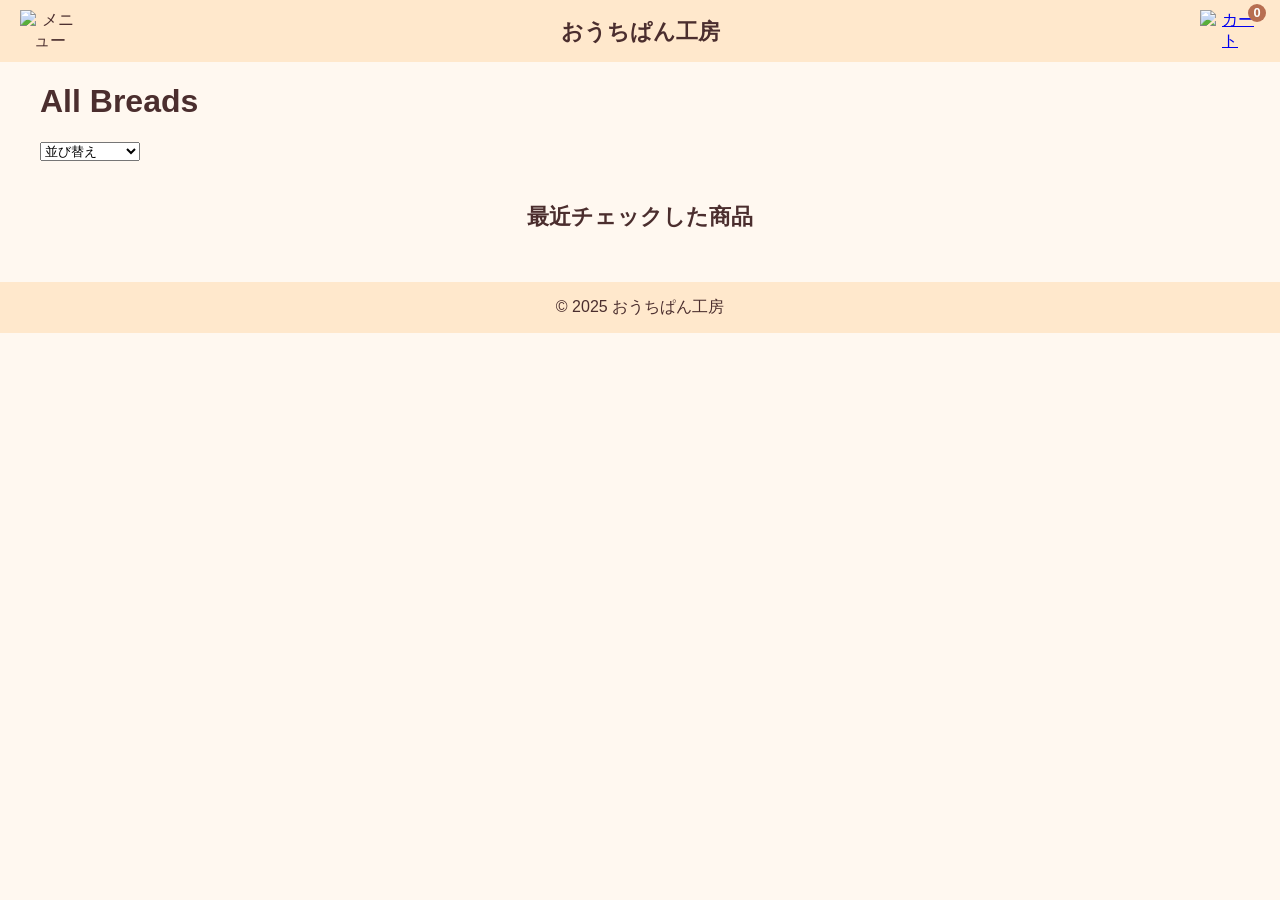
==== all-breads.html @ d44b136e "all-breads.htmlを作成" ====
<!DOCTYPE html>
<html lang="ja">
<head>
  <meta charset="UTF-8" />
  <meta name="viewport" content="width=device-width, initial-scale=1.0" />
  <title>全商品 | おうちぱん工房</title>

  <link rel="stylesheet" href="css/base.css" />
  <link rel="stylesheet" href="css/products.css" />
</head>
<body>
  <header class="site-header">
    <div class="header-left">
      <img src="images/icon/hamburger.png" alt="メニュー" class="menu-icon" onclick="toggleMenu()">
    </div>
    <div class="header-center">
      <a href="index.html" class="logo">おうちぱん工房</a>
    </div>
    <div class="header-right">
      <a href="cart.html" class="cart-icon">
        <img src="images/icon/cart.png" alt="カート" />
        <span class="cart-count" id="cartCount">0</span>
      </a>
    </div>
  </header>

  <nav id="hamburgerMenu" class="hidden">
    <ul>
      <li><a href="#">新規会員登録</a></li>
      <li><a href="#">ログイン</a></li>
      <li>
        <input type="text" placeholder="パンを検索..." />
      </li>
      <li>
        カテゴリーから探す
        <ul class="category-list">
          <li><a href="#">お惣菜パン</a></li>
          <li><a href="#">甘いパン</a></li>
          <li><a href="#">ハード系</a></li>
        </ul>
      </li>
      <li><a href="#">お問い合わせ</a></li>
    </ul>
  </nav>

  <main class="container">
    <h1 class="page-title">All Breads</h1>

    <div class="toolbar">
      <!-- <input type="search" id="searchBox" placeholder="キーワードで検索…" /> -->
      <select id="sortSelect">
        <option value="default">並び替え</option>
        <option value="price-asc">価格が安い順</option>
        <option value="price-desc">価格が高い順</option>
      </select>
    </div>

    <!-- 商品グリッド -->
    <ul id="productGrid" class="product-grid"></ul>

    <!-- 最近チェックした商品 -->
    <section class="recently-viewed section-container">
      <h2 class="section-title">
        <span class="line">最近チェックした商品</span>
      </h2>
      <div class="recent-slider" id="recentItems">
      </div>
    </section>
  </main>

  <footer class="site-footer">
    © 2025 おうちぱん工房
  </footer>

  <script src="js/main.js" defer></script>
  <script src="js/products.js" defer></script>

</body>
</html>
---- css/base.css ----
/* 基本スタイル */
body {
    font-family: "Yu Gothic", "Noto Sans JP", sans-serif;
    margin: 0;
    padding: 0;
    background: #fff8f0;
    color: #4b2e2e;
  }
  
  .site-header {
    display: flex;
    justify-content: space-between;
    align-items: center;  
    padding: 10px 20px;
    background: #ffe8cc;
  }
  
  .header-left,
  .header-right {
    width: 60px; 
    text-align: center;
  }
  
  .header-center {
    flex-grow: 1;
    text-align: center;
  }
  
  .logo {
    font-size: 1.4em;
    font-weight: bold;
    color: #4b2e2e;
    text-decoration: none;  
  }
  
  .menu-icon {
    width: 28px;
    height: 28px;
    cursor: pointer;
    vertical-align: middle; 
  }
  
  .cart-icon {
    position: relative;
    display: inline-block;
  }
  
  .cart-icon img {
    width: 28px;
    height: 28px;
    vertical-align: middle; 
  }
  
  .cart-count {
    position: absolute;
    top: -6px;
    right: -6px;
    background: #b76e51; 
    color: #fff;
    border-radius: 50%;
    width: 18px;
    height: 18px;
    font-size: 0.8em;
    text-align: center;
    line-height: 18px;
    font-weight: bold;
  }
  
  
  /* ハンバーガーメニュー */
  nav {
    background: #fff2e0;
    padding: 20px;
  }
  
  .hidden {
    display: none;
  }
  
  nav ul {
    list-style: none;
    padding: 0;
  }
  
  nav li {
    margin: 10px 0;
  }
  
  .category-list {
    margin-left: 20px;
  }
  
  input[type="text"] {
    width: 100%;
    padding: 8px;
    border: 1px solid #ccc;
    border-radius: 4px;
  }
  
  /* スライダー（横スクロール） */
  .slider {
    position: relative;
    overflow: hidden;
    width: auto;
    background: #fff2e0;
  }
  
  .slider-wrapper {
    display: flex;
    transition: transform 0.5s ease;
    width: 100%;
  }
  
  .slider-wrapper img {
    width: 100%;
    height: 300px;
    object-fit: cover;
    flex-shrink: 0;
  }
  
  .slider-arrow {
    position: absolute;
    top: 50%;
    transform: translateY(-50%);
    background: none;
    border: none;
    font-size: 42px;
    color: white;
    cursor: pointer;
    padding: 0 10px;
    z-index: 10;
    transition: opacity 0.3s ease;
    opacity: 0.8;
  }
  
  .slider-arrow.left {
    left: 10px;
  }
  
  .slider-arrow.right {
    right: 10px;
  }
  
  .slider-arrow:hover {
    opacity: 1;
  }
  
  
  /* スマホで横スワイプ */
  /* .slider {
    -webkit-overflow-scrolling: touch;
    scroll-snap-type: x mandatory;
  }
  
  .slider-wrapper img {
    scroll-snap-align: start;
  } */
  
  /* ドットナビゲーション */
  .slider-dots {
    position: absolute;
    bottom: 10px;
    left: 50%;
    transform: translateX(-50%);
    display: flex;
    gap: 6px;
  }
  
  .slider-dots div {
    width: 10px;
    height: 10px;
    background: #bbb;
    border-radius: 50%;
    cursor: pointer;
    transition: background 0.3s;
  }
  
  .slider-dots .active {
    background: #eeceb3;
  }
  
  .section-container {
    max-width: 960px;
    margin: 0 auto;
  }
  
  
  /* 見出し（共通） */
  .section-title {
    text-align: center;
    font-size: 1.4em;
    position: relative;
    margin: 40px auto 20px;
    max-width: 100%;
  }
  
  .section-title .line {
    display: inline-block;
    position: relative;
    padding: 0 20px;
  }
  
  .section-title .line::before,
  .section-title .line::after {
    content: "";
    position: absolute;
    top: 50%;
    width: 0;
    height: 1px;
    background: #ccc;
    transition: width 0.8s ease;
  }
  
  .section-title .line::before {
    right: 100%;
    margin-right: 15px;
  }
  
  .section-title .line::after {
    left: 100%;
    margin-left: 15px;
  }
  
  .section-title.active .line::before,
  .section-title.active .line::after {
    width: 120px;
  }
  
  .ranking-grid {
    display: grid;
    width: 100%;
    grid-template-columns: repeat(auto-fit, minmax(120px, 1fr));
    gap: 20px;
    padding: 0 20px; 
    text-align: center;
  }
  
  .ranking-item {
    position: relative;
  }
  
  .ranking-item img {
    width: 100%;
    border-radius: 8px;
    object-fit: cover;
  }
  
  .rank-number {
    position: absolute;
    top: -12px;
    left: -12px;
    background: #f4a261;
    color: white;
    border-radius: 50%;
    width: 24px;
    height: 24px;
    font-size: 0.9em;
    display: flex;
    align-items: center;
    justify-content: center;
    font-weight: bold;
  }
  
  .bread-name {
    margin-top: 8px;
    font-size: 0.95em;
  }
  
  .price {
    font-size: 0.9em;
    color: #555;
  }
  
  .btn-wrap {
    text-align: right;
    padding: 0 20px;
  }
  
  .see-all-btn {
    display: inline-block;
    margin-top: 20px;
    margin-bottom: 40px;
    padding: 8px 16px;
    font-size: 0.95em;
    color: #4b2e2e;
    background: transparent;
    text-decoration: none;
    position: relative;
    transition: all 0.3s ease;
  }
  
  .see-all-btn::after {
    content: "";
    position: absolute;
    bottom: 0;
    left: 0;
    height: 2px;
    width: 100%;
    background-color: #f4a261;
    transform: scaleX(1);
    transform-origin: left;
    transition: transform 0.3s ease;
  }
  
  .see-all-btn:hover {
    opacity: 0.7;
  }
  /* 最近チェックした商品 */
  .recent-slider {
    width: 100%;
    display: flex;
    justify-content: center;
    gap: 15px;
    overflow-x: auto;
    padding: 0 10px;
    scroll-snap-type: x mandatory;
    -webkit-overflow-scrolling: touch;
  }
  
  .recent-item {
    min-width: 100px;
    flex-shrink: 0;
    text-align: center;
    scroll-snap-align: start;
  }
  
  .recent-item img {
    width: 100px;
    height: 100px;
    object-fit: cover;
    border-radius: 6px;
  }
  
  footer {
    text-align: center;
    padding: 15px;
    background: #ffe8cc;
    margin-top: 30px;
  }
  
  /* ===== 共通レイアウト：ページ余白 ===== */
  .container{
    max-width: 1200px;          
    margin: 0 auto;             
    padding: 0 32px;            
  }
  
  /* スマホでキツい場合はメディアクエリで縮める */
  @media (max-width: 480px){
    .container{
      padding: 0 16px;          
    }
  }
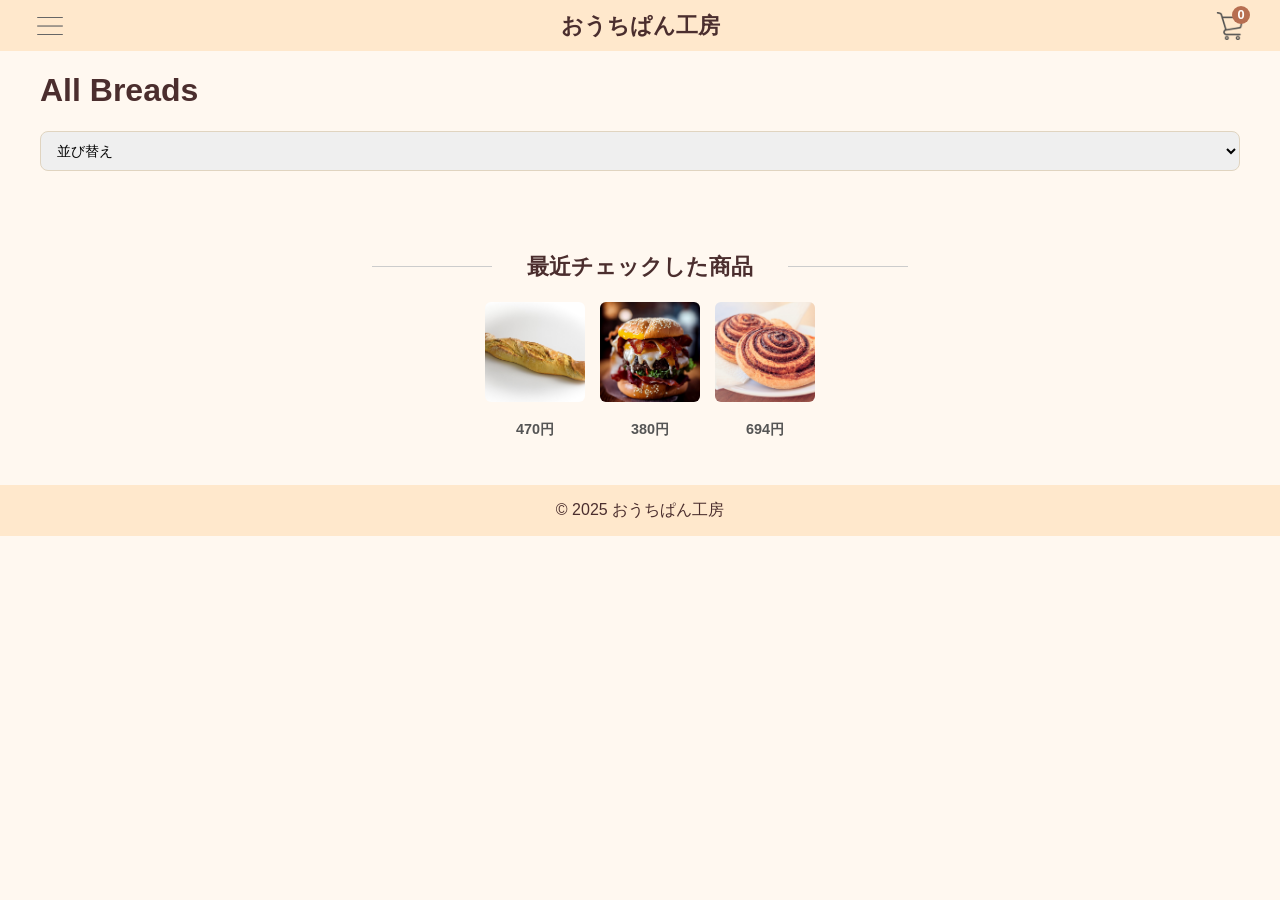
==== commit 8a54f0a2: "imgファイルパスを修正" ====
--- a/all-breads.html
+++ b/all-breads.html
@@ -11,14 +11,14 @@
 <body>
   <header class="site-header">
     <div class="header-left">
-      <img src="images/icon/hamburger.png" alt="メニュー" class="menu-icon" onclick="toggleMenu()">
+      <img src="img/icon/hamburger.png" alt="メニュー" class="menu-icon" onclick="toggleMenu()">
     </div>
     <div class="header-center">
       <a href="index.html" class="logo">おうちぱん工房</a>
     </div>
     <div class="header-right">
       <a href="cart.html" class="cart-icon">
-        <img src="images/icon/cart.png" alt="カート" />
+        <img src="img/icon/cart.png" alt="カート" />
         <span class="cart-count" id="cartCount">0</span>
       </a>
     </div>
--- a/css/products.css
+++ b/css/products.css
@@ -0,0 +1,84 @@
+/* ================= All-Breads page only ================ */
+
+.product-grid{
+    display:grid;
+    grid-template-columns:repeat(4,minmax(200px,1fr)); /* PC 4列 */
+    gap:20px;
+    list-style:none;
+    margin:40px 0;
+    padding:0;
+  }
+  
+  @media (max-width:1024px){
+    .product-grid{
+      grid-template-columns:repeat(3,minmax(200px,1fr));
+    }
+  }
+  
+  /* スマホ含め 768px 以下は 2 列固定 */
+  @media (max-width:768px){
+    .product-grid{
+      grid-template-columns:repeat(2,minmax(160px,1fr)); /* ←幅も少し縮める */
+    }
+  }
+
+  
+  /* --- Card --- */
+  .product-card{
+    background:#fff;
+    border-radius:16px;
+    box-shadow:0 4px 10px rgba(0,0,0,.06);
+    overflow:hidden;
+    display:flex;
+    flex-direction:column;
+    transition:transform .2s;
+  }
+  .product-card:hover{transform:translateY(-4px);}
+
+  .product-content {
+    cursor: pointer;
+    flex: 1;
+  }
+
+  .product-card img{
+    width:100%;
+    height:140px;
+    aspect-ratio:1/1;
+    object-fit:cover;
+    border-bottom:1px solid #f2e9e1;
+  }
+
+  .product-card .info{padding:16px;flex:1;}
+  .product-card h2{font-size:1rem;margin:0 0 6px;}
+  .price{font-weight:700;margin-bottom:16px;}
+  
+  .reserve-btn{
+    display: block;
+    background:#f4a261;
+    color:#fff;
+    text-align: center;
+    text-decoration: none;
+    border:none;
+    padding:10px 16px;
+    border-radius:8px;
+    font-size:.95rem;
+    cursor:pointer;
+    transition:opacity .3s;
+    margin: 0 16px 16px;
+  }
+  .reserve-btn:hover{opacity:.8;}
+  
+  /* --- Toolbar --- */
+  .toolbar{
+    display:flex;
+    gap:12px;
+    margin-top:20px;
+  }
+  .toolbar input,
+  .toolbar select{
+    flex:1;
+    padding:10px 12px;
+    border:1px solid #e0d4c0;
+    border-radius:8px;
+    font-size:.9rem;
+  }
